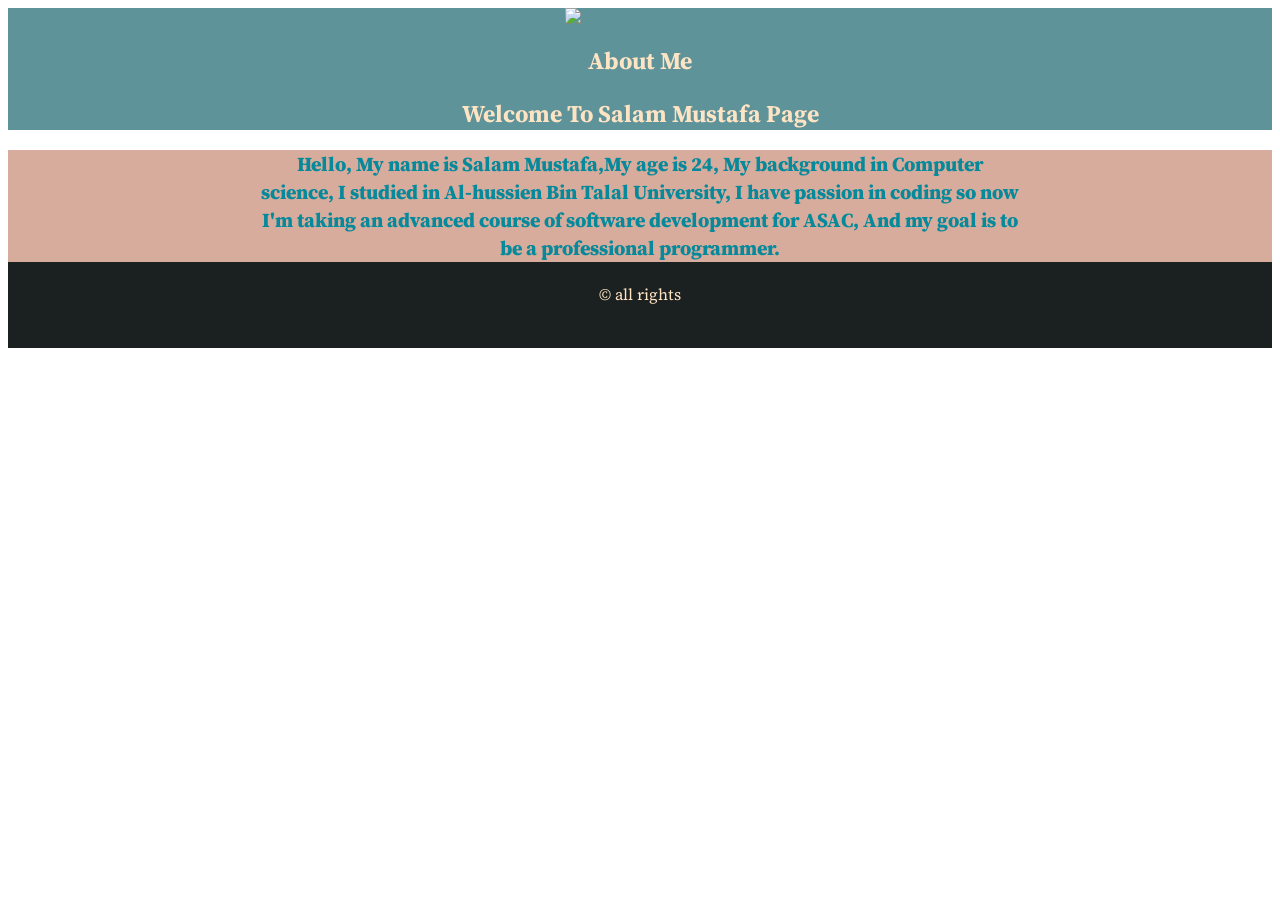
==== index.html @ 601c1d04 "edit index" ====
<!DOCTYPE html>
<html lang="en">
<head>
    <link rel="stylesheet" href="/css/style.css">
    <meta charset="UTF-8">
    <meta http-equiv="X-UA-Compatible" content="IE=edge">
    <meta name="viewport" content="width=device-width, initial-scale=1.0">
   
    <title>Lab_02: About Me with a guessing game</title>
</head>
<body>
    <header>
      <img class="headerImg" src="https://en.pimg.jp/036/101/681/1/36101681.jpg">
    
      <nav>
          <h1> About Me </h1>
          <h1>Welcome To Salam Mustafa Page</h1>

      </nav>
    </header>
    <main>
      <p class="bio">Hello, My name is Salam Mustafa,My age is 24, My background in Computer science, I studied in Al-hussien Bin Talal University,  I have passion in coding so now I'm taking an advanced course of software development for ASAC, And my goal is to be a professional programmer.</p>



    </main>
    <footer> 
      <p>&copy; all rights </p>
      <a href="https://www.facebook.com/salam.mustafa.58"><i class="fab fa-facebook-f"></i></a><a href="https://instagram.com/salam.mustafa96?igshid=9s7gyotkz6z7"><i class="fab fa-instagram"></i></a><a href="www.linkedin.com/in/salam-mustafa"><i class="fab fa-linkedin-in"></i></a>
    </footer>
    
    <script src="https://kit.fontawesome.com/9e5d1913ca.js" crossorigin="anonymous"></script>
</body>
<script src="./js/app.js"></script>
</html>
---- css/style.css ----
@import url('https://fonts.googleapis.com/css2?family=Source+Serif+Pro:wght@200&display=swap');



body{
    font-family: 'Source Serif Pro', serif;
}

header{
   text-align: center;
    background-color: #5f939a;
    color: bisque;
}

.headerImg{
    width: 150px;
    display: block;
    margin: 0 auto;
}
main{
    background-color: #d8ac9c;
}
.bio{
    text-align: center;
    display: block;
    margin: 0px;
    font-size: 20px;
    font-weight: 800;
    color: #06899b;
    
    margin:0 20%;
}
footer{
    padding: 5px;
    text-align: center;
    background-color: #1b2021;
    color: bisque;
}
footer a{
    padding: 5px;
}
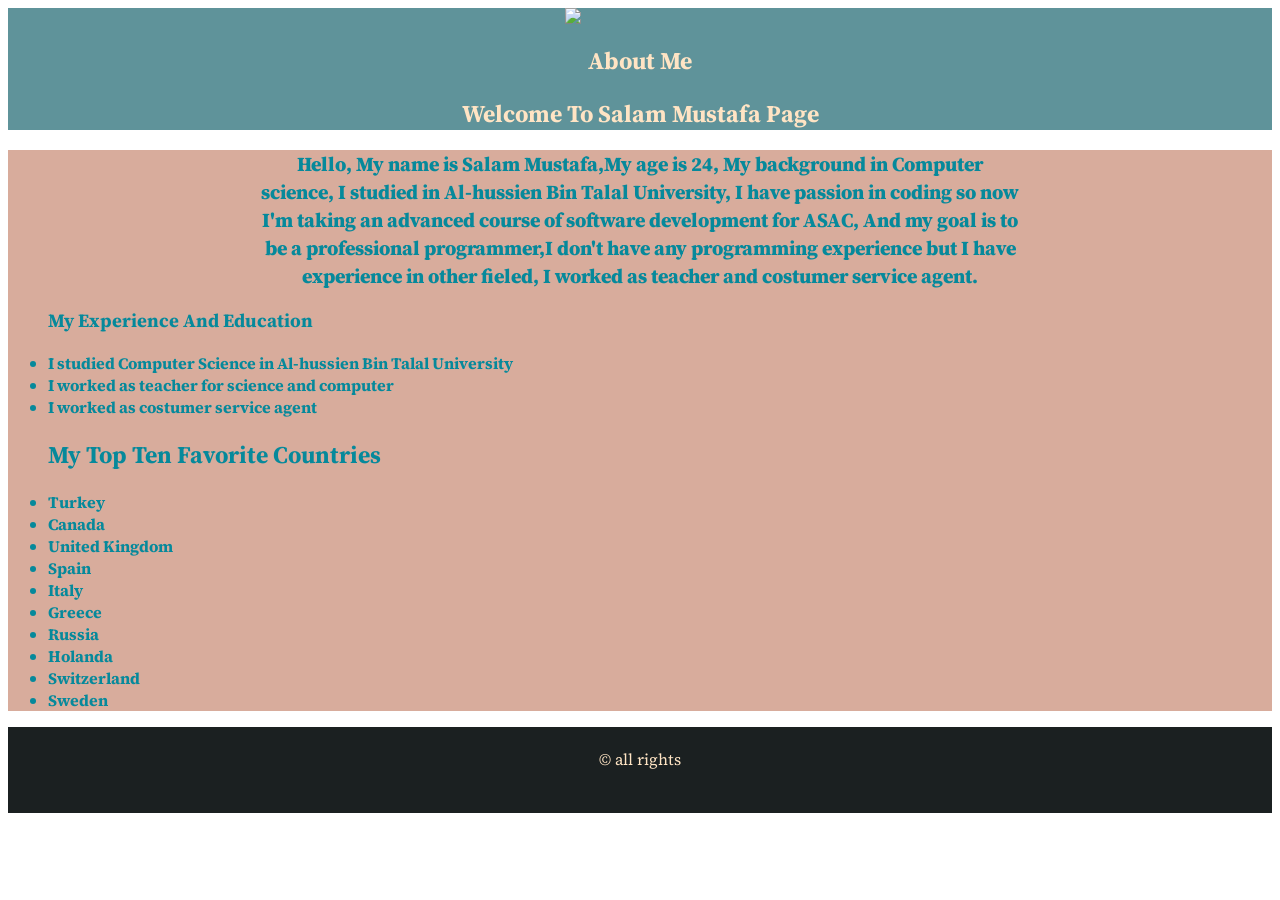
==== commit 70b35844: "add 6th and 7th question to guess a number and a country" ====
--- a/index.html
+++ b/index.html
@@ -1,7 +1,7 @@
 <!DOCTYPE html>
 <html lang="en">
 <head>
-    <link rel="stylesheet" href="/css/style.css">
+    <link rel="stylesheet" href="./css/style.css">
     <meta charset="UTF-8">
     <meta http-equiv="X-UA-Compatible" content="IE=edge">
     <meta name="viewport" content="width=device-width, initial-scale=1.0">
@@ -19,9 +19,31 @@
       </nav>
     </header>
     <main>
-      <p class="bio">Hello, My name is Salam Mustafa,My age is 24, My background in Computer science, I studied in Al-hussien Bin Talal University,  I have passion in coding so now I'm taking an advanced course of software development for ASAC, And my goal is to be a professional programmer.</p>
+      <p class="bio">Hello, My name is Salam Mustafa,My age is 24, My background in Computer science, I studied in Al-hussien Bin Talal University,  I have passion in coding so now I'm taking an advanced course of software development for ASAC, And my goal is to be a professional programmer,I don't have any programming experience but I have experience in other fieled, I worked as teacher and costumer service agent.</p>
+      <ul>
+        <h3>My Experience And Education</h3>
+        <li>I studied Computer Science in Al-hussien Bin Talal University</li>
+        <li>I worked as teacher for science and computer</li>
+        <li>I worked as costumer service agent</li>
+      </ul>
+        
 
+    <section>
+        <ul>
+          <h2>My Top Ten Favorite Countries</h2>
+          <li>Turkey</li>
+          <li>Canada</li>
+          <li>United Kingdom</li>
+          <li>Spain</li>
+          <li>Italy</li>
+          <li>Greece</li>
+          <li>Russia</li>
+          <li>Holanda</li>
+          <li>Switzerland</li>
+          <li>Sweden</li>
+        </ul>
 
+    </section>
 
     </main>
     <footer> 
@@ -29,7 +51,24 @@
       <a href="https://www.facebook.com/salam.mustafa.58"><i class="fab fa-facebook-f"></i></a><a href="https://instagram.com/salam.mustafa96?igshid=9s7gyotkz6z7"><i class="fab fa-instagram"></i></a><a href="www.linkedin.com/in/salam-mustafa"><i class="fab fa-linkedin-in"></i></a>
     </footer>
     
+
+
+
     <script src="https://kit.fontawesome.com/9e5d1913ca.js" crossorigin="anonymous"></script>
+    
+    <script src="./js/app.js"></script>
+
+
+
+    <script src="./js/app2.js"></script>
+
+
+
+
+
+    
+    <script src="./js/app3.js"></script>
+
 </body>
-<script src="./js/app.js"></script>
+
 </html>
--- a/css/style.css
+++ b/css/style.css
@@ -39,3 +39,11 @@
 footer a{
     padding: 5px;
 }
+section ul li{
+    font-weight: 700;
+    color: #06899b;
+}
+main ul{
+    font-weight: 700;
+    color: #06899b;
+}
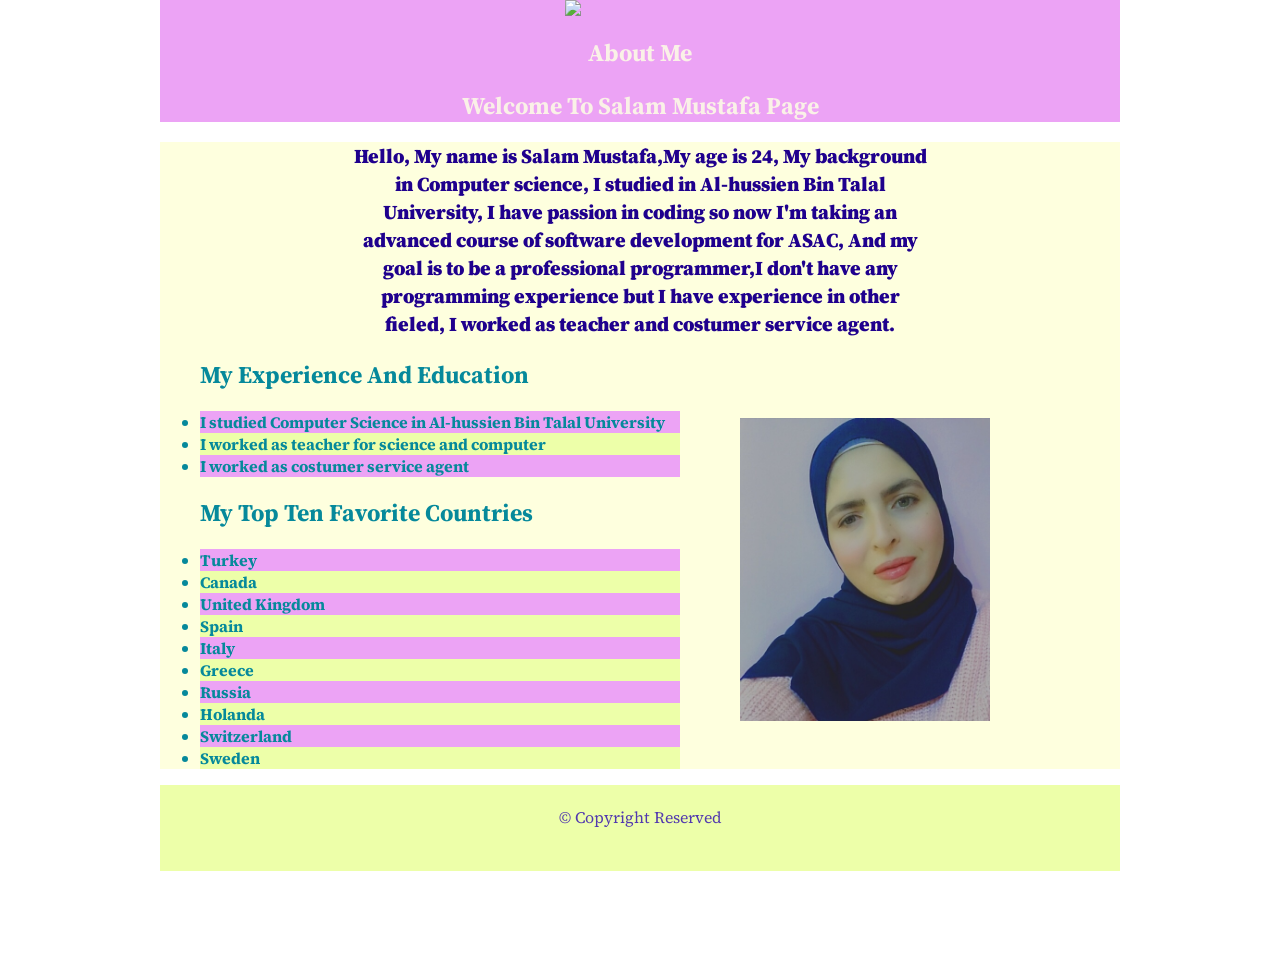
==== commit 703da57c: "edit the style of the page and add img" ====
--- a/index.html
+++ b/index.html
@@ -20,8 +20,12 @@
     </header>
     <main>
       <p class="bio">Hello, My name is Salam Mustafa,My age is 24, My background in Computer science, I studied in Al-hussien Bin Talal University,  I have passion in coding so now I'm taking an advanced course of software development for ASAC, And my goal is to be a professional programmer,I don't have any programming experience but I have experience in other fieled, I worked as teacher and costumer service agent.</p>
+      
+      <section class="sec_img">
+        <img class="img" src="./img/img.jpg.jpeg">
+      </section>
       <ul>
-        <h3>My Experience And Education</h3>
+        <h2>My Experience And Education</h2>
         <li>I studied Computer Science in Al-hussien Bin Talal University</li>
         <li>I worked as teacher for science and computer</li>
         <li>I worked as costumer service agent</li>
@@ -42,12 +46,13 @@
           <li>Switzerland</li>
           <li>Sweden</li>
         </ul>
+       
 
     </section>
 
     </main>
     <footer> 
-      <p>&copy; all rights </p>
+      <p class="copy">&copy; Copyright Reserved </p>
       <a href="https://www.facebook.com/salam.mustafa.58"><i class="fab fa-facebook-f"></i></a><a href="https://instagram.com/salam.mustafa96?igshid=9s7gyotkz6z7"><i class="fab fa-instagram"></i></a><a href="www.linkedin.com/in/salam-mustafa"><i class="fab fa-linkedin-in"></i></a>
     </footer>
     
@@ -60,14 +65,14 @@
 
 
 
-    <script src="./js/app2.js"></script>
+    
 
 
 
 
 
     
-    <script src="./js/app3.js"></script>
+    
 
 </body>
 
--- a/css/style.css
+++ b/css/style.css
@@ -4,12 +4,15 @@
 
 body{
     font-family: 'Source Serif Pro', serif;
+    width: 960px;
+    height: 960px;
+    margin:0 auto;
 }
 
 header{
    text-align: center;
-    background-color: #5f939a;
-    color: bisque;
+    background-color: #eca3f5;
+    color: rgb(250, 241, 231);
 }
 
 .headerImg{
@@ -18,23 +21,38 @@
     margin: 0 auto;
 }
 main{
-    background-color: #d8ac9c;
+    background-color: #feffde;
 }
 .bio{
     text-align: center;
     display: block;
     margin: 0px;
     font-size: 20px;
-    font-weight: 800;
-    color: #06899b;
+    font-weight: 900;
+    color: #1f008d;
     
     margin:0 20%;
 }
+.sec_img{
+    position: relative;
+    top: 10px;
+    left: 180px;
+}
+.img{
+    position: absolute;
+    top: 70px;
+    left: 400px;
+    width: 250px;
+}
+
 footer{
     padding: 5px;
     text-align: center;
-    background-color: #1b2021;
-    color: bisque;
+    background-color: #edffa9;
+    color: #1f008d;
+}
+.copy{
+    color: #5239af;
 }
 footer a{
     padding: 5px;
@@ -46,4 +64,12 @@
 main ul{
     font-weight: 700;
     color: #06899b;
-}+    width: 50%;
+}
+main ul li:nth-child(odd){
+    background-color: #edffa9;
+}
+main ul li:nth-child(even){
+    background-color: #eca3f5;
+}
+
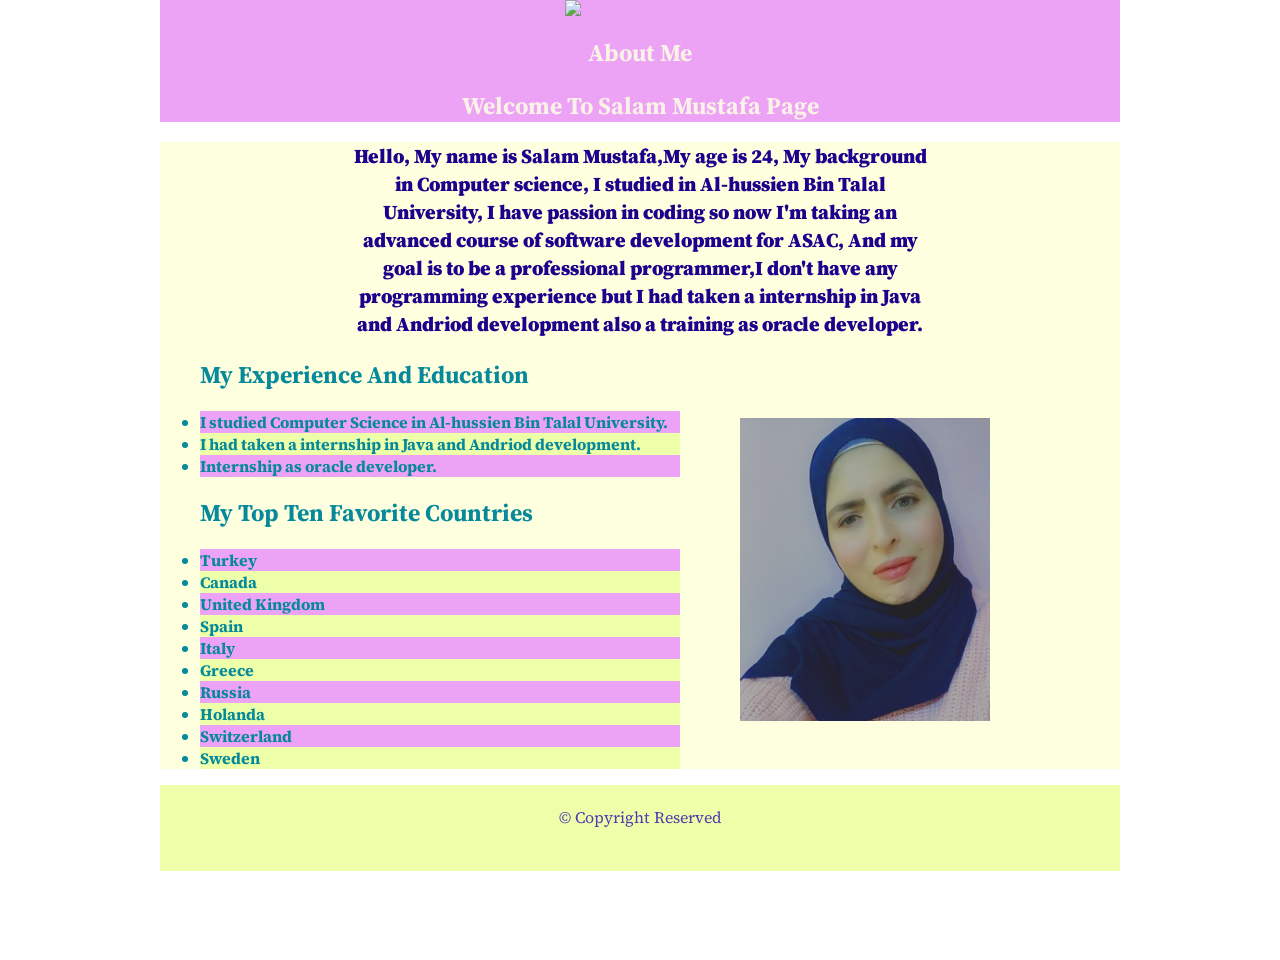
==== commit 4954d5d2: "change my bio details" ====
--- a/index.html
+++ b/index.html
@@ -19,16 +19,16 @@
       </nav>
     </header>
     <main>
-      <p class="bio">Hello, My name is Salam Mustafa,My age is 24, My background in Computer science, I studied in Al-hussien Bin Talal University,  I have passion in coding so now I'm taking an advanced course of software development for ASAC, And my goal is to be a professional programmer,I don't have any programming experience but I have experience in other fieled, I worked as teacher and costumer service agent.</p>
+      <p class="bio">Hello, My name is Salam Mustafa,My age is 24, My background in Computer science, I studied in Al-hussien Bin Talal University,  I have passion in coding so now I'm taking an advanced course of software development for ASAC, And my goal is to be a professional programmer,I don't have any programming experience but I had taken a internship in Java and Andriod development also a training as oracle developer.</p>
       
       <section class="sec_img">
         <img class="img" src="./img/img.jpg.jpeg">
       </section>
       <ul>
         <h2>My Experience And Education</h2>
-        <li>I studied Computer Science in Al-hussien Bin Talal University</li>
-        <li>I worked as teacher for science and computer</li>
-        <li>I worked as costumer service agent</li>
+        <li>I studied Computer Science in Al-hussien Bin Talal University.</li>
+        <li>I had taken a internship in Java and Andriod development.</li>
+        <li> Internship as oracle developer.</li>
       </ul>
         
 
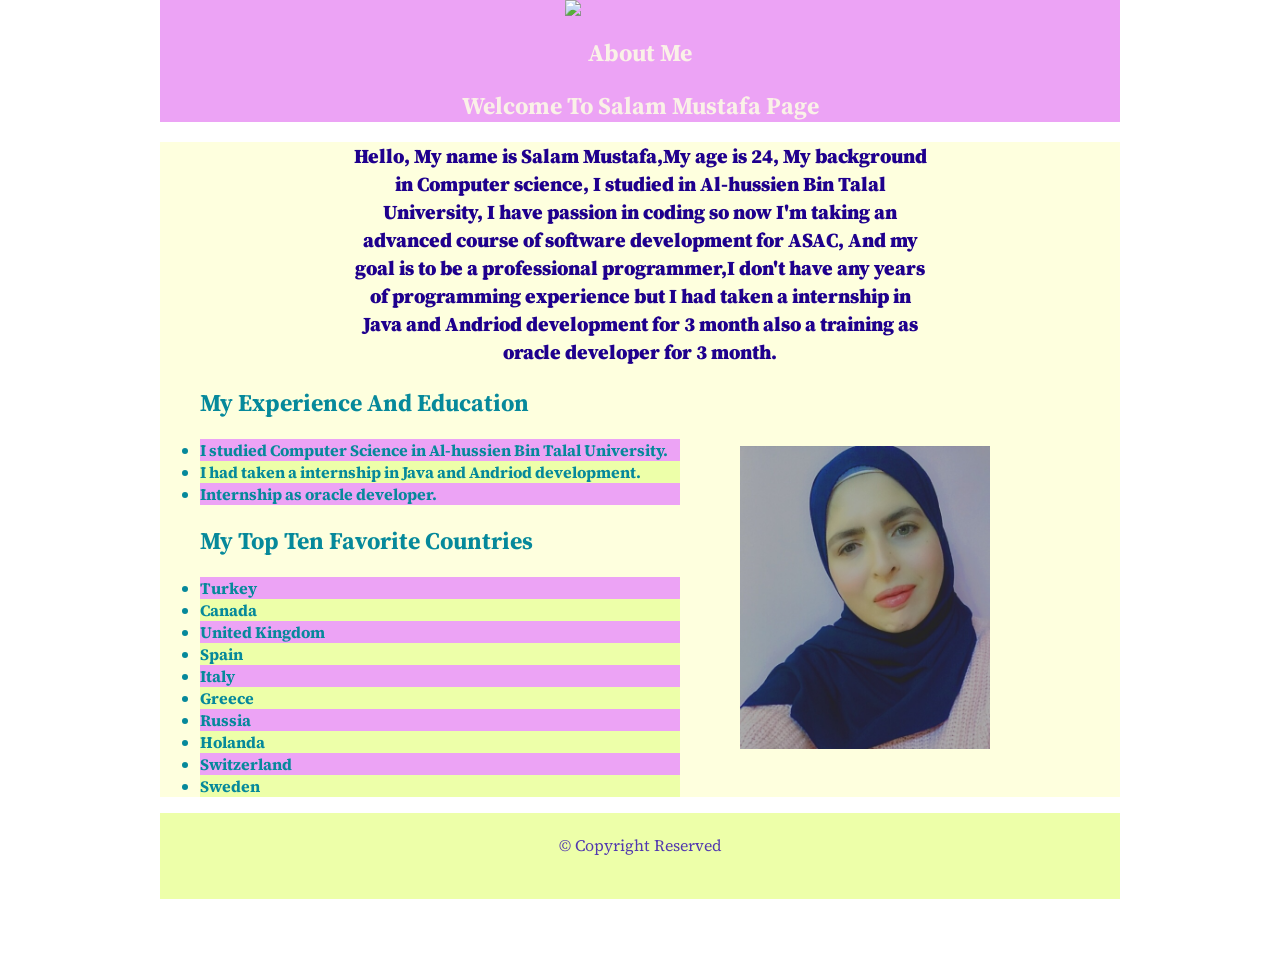
==== commit 95108ab2: "edit my bio" ====
--- a/index.html
+++ b/index.html
@@ -19,7 +19,7 @@
       </nav>
     </header>
     <main>
-      <p class="bio">Hello, My name is Salam Mustafa,My age is 24, My background in Computer science, I studied in Al-hussien Bin Talal University,  I have passion in coding so now I'm taking an advanced course of software development for ASAC, And my goal is to be a professional programmer,I don't have any programming experience but I had taken a internship in Java and Andriod development also a training as oracle developer.</p>
+      <p class="bio">Hello, My name is Salam Mustafa,My age is 24, My background in Computer science, I studied in Al-hussien Bin Talal University,  I have passion in coding so now I'm taking an advanced course of software development for ASAC, And my goal is to be a professional programmer,I don't have any years of programming experience but I had taken a internship in Java and Andriod development for 3 month also a training as oracle developer for 3 month.</p>
       
       <section class="sec_img">
         <img class="img" src="./img/img.jpg.jpeg">
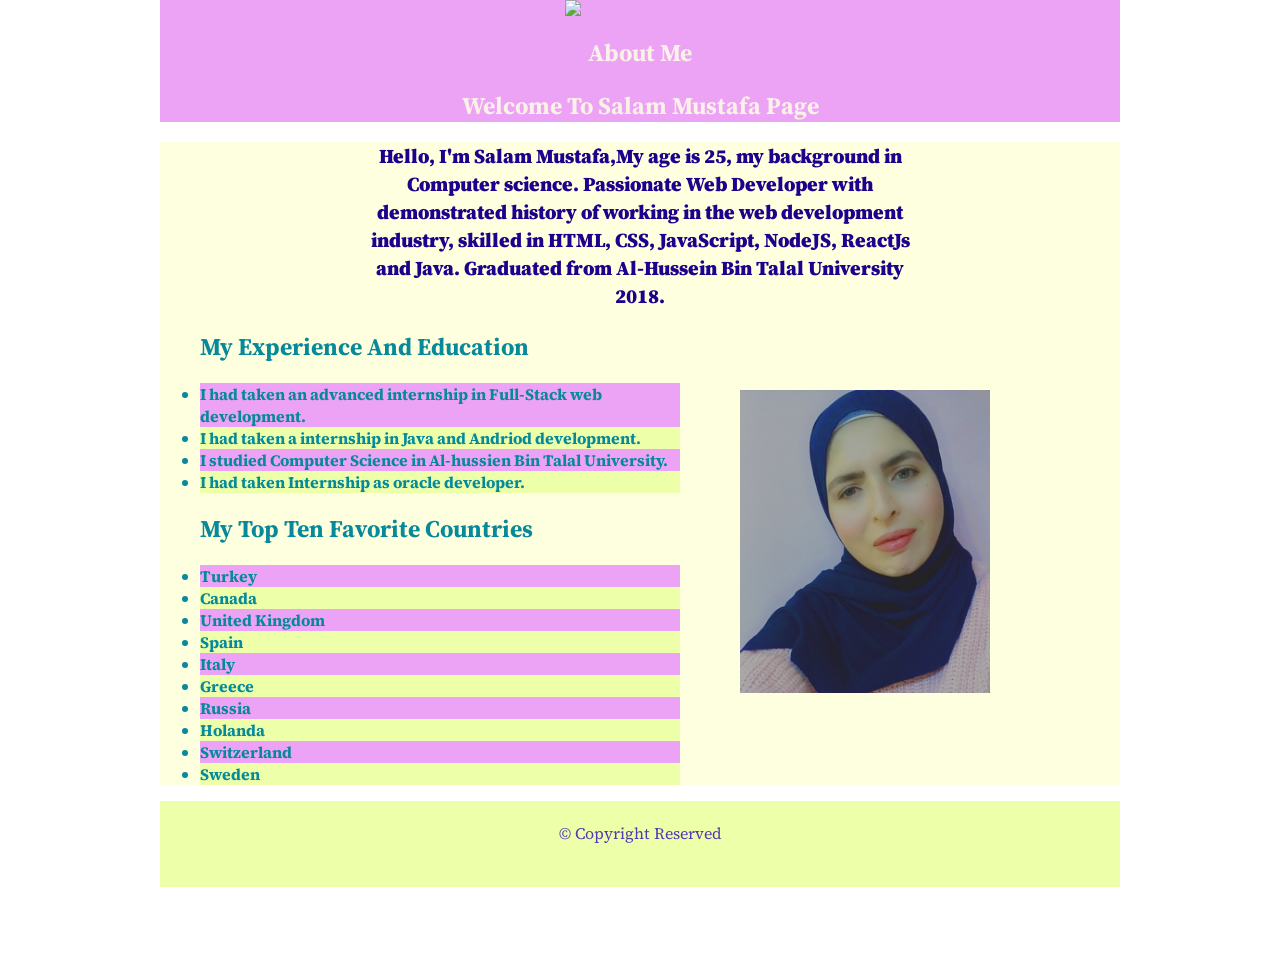
==== commit 12030845: "edit questions" ====
--- a/index.html
+++ b/index.html
@@ -6,7 +6,7 @@
     <meta http-equiv="X-UA-Compatible" content="IE=edge">
     <meta name="viewport" content="width=device-width, initial-scale=1.0">
    
-    <title>Lab_02: About Me with a guessing game</title>
+    <title>About Me with a guessing game</title>
 </head>
 <body>
     <header>
@@ -19,16 +19,20 @@
       </nav>
     </header>
     <main>
-      <p class="bio">Hello, My name is Salam Mustafa,My age is 24, My background in Computer science, I studied in Al-hussien Bin Talal University,  I have passion in coding so now I'm taking an advanced course of software development for ASAC, And my goal is to be a professional programmer,I don't have any years of programming experience but I had taken a internship in Java and Andriod development for 3 month also a training as oracle developer for 3 month.</p>
+      <p class="bio">Hello, I'm Salam Mustafa,My age is 25, my background in Computer science. Passionate Web Developer with 
+        demonstrated history of working in the web development industry, skilled in HTML, CSS, JavaScript, NodeJS, ReactJs 
+        and Java. Graduated from Al-Hussein Bin Talal University 2018. 
+        </p>
       
       <section class="sec_img">
         <img class="img" src="./img/img.jpg.jpeg">
       </section>
       <ul>
         <h2>My Experience And Education</h2>
+        <li>I had taken an advanced internship in Full-Stack web development.</li>
+        <li>I had taken a internship in Java and Andriod development.</li>
         <li>I studied Computer Science in Al-hussien Bin Talal University.</li>
-        <li>I had taken a internship in Java and Andriod development.</li>
-        <li> Internship as oracle developer.</li>
+        <li>I had taken Internship as oracle developer.</li>
       </ul>
         
 
